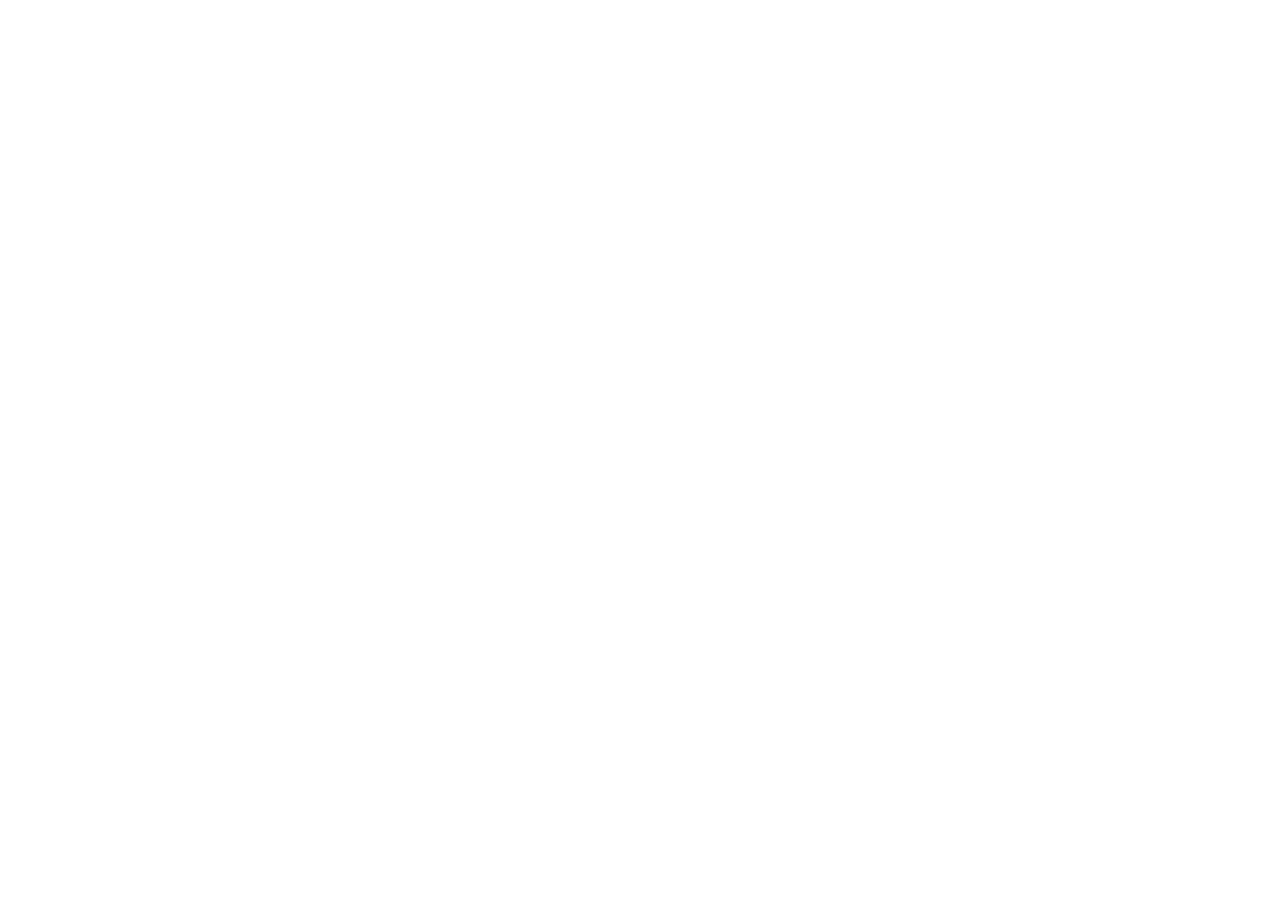
==== dia3/index.html @ 6f7e3de8 "Add dia3" ====
<!DOCTYPE html>
<html lang="en">
  <head>
    <meta charset="UTF-8" />
    <link rel="icon" type="image/svg+xml" href="favicon.svg" />
    <meta name="viewport" content="width=device-width, initial-scale=1.0" />
    <title>Dia 3</title>
  </head>
  <body>
    <script type="module" src="/src/main.js"></script>
  </body>
</html>
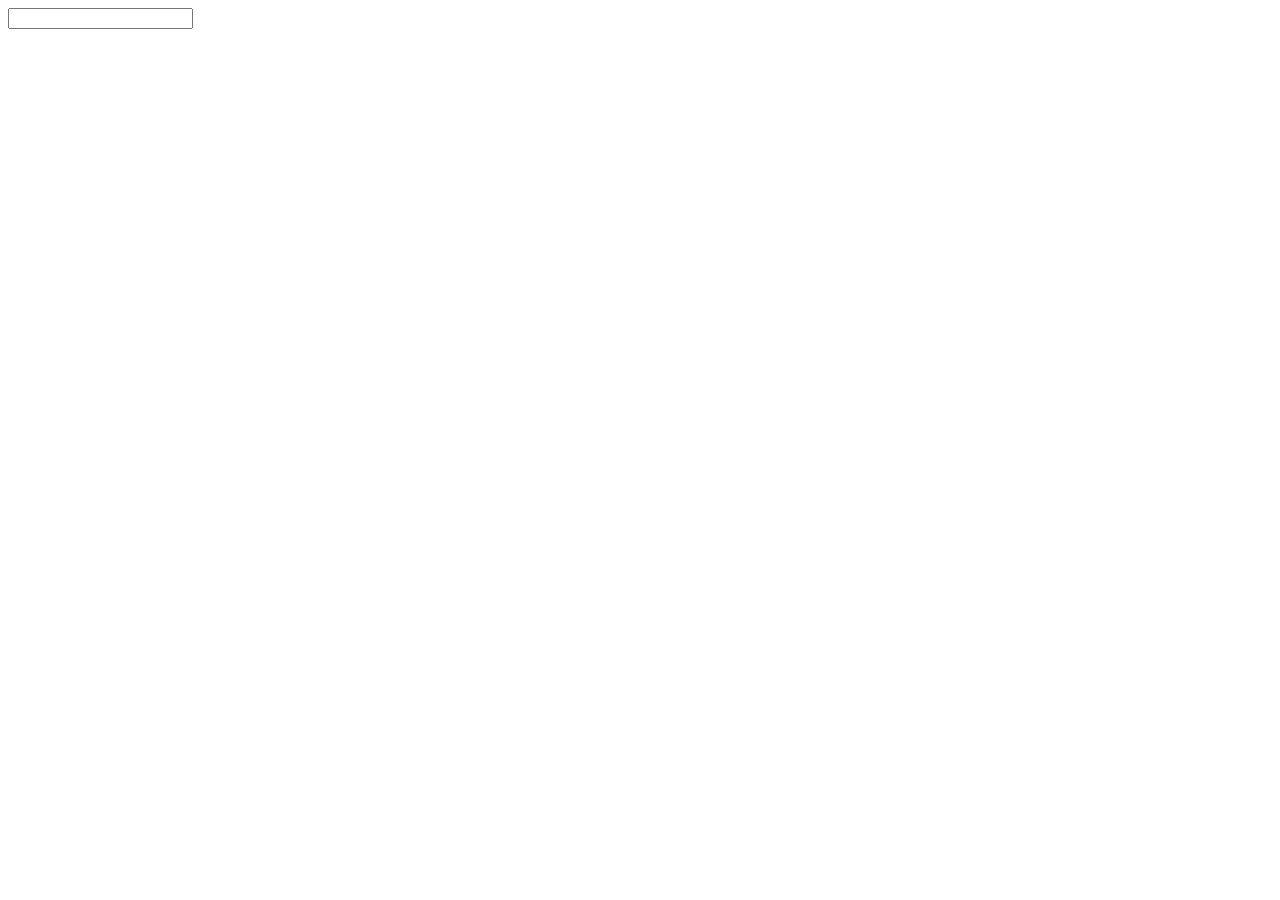
==== commit b874a018: "Dia3: Exercise 01" ====
--- a/dia3/index.html
+++ b/dia3/index.html
@@ -7,6 +7,9 @@
     <title>Dia 3</title>
   </head>
   <body>
+    <form>
+      <input type="text" data-js="input_name">
+    </form>
     <script type="module" src="/src/main.js"></script>
   </body>
 </html>
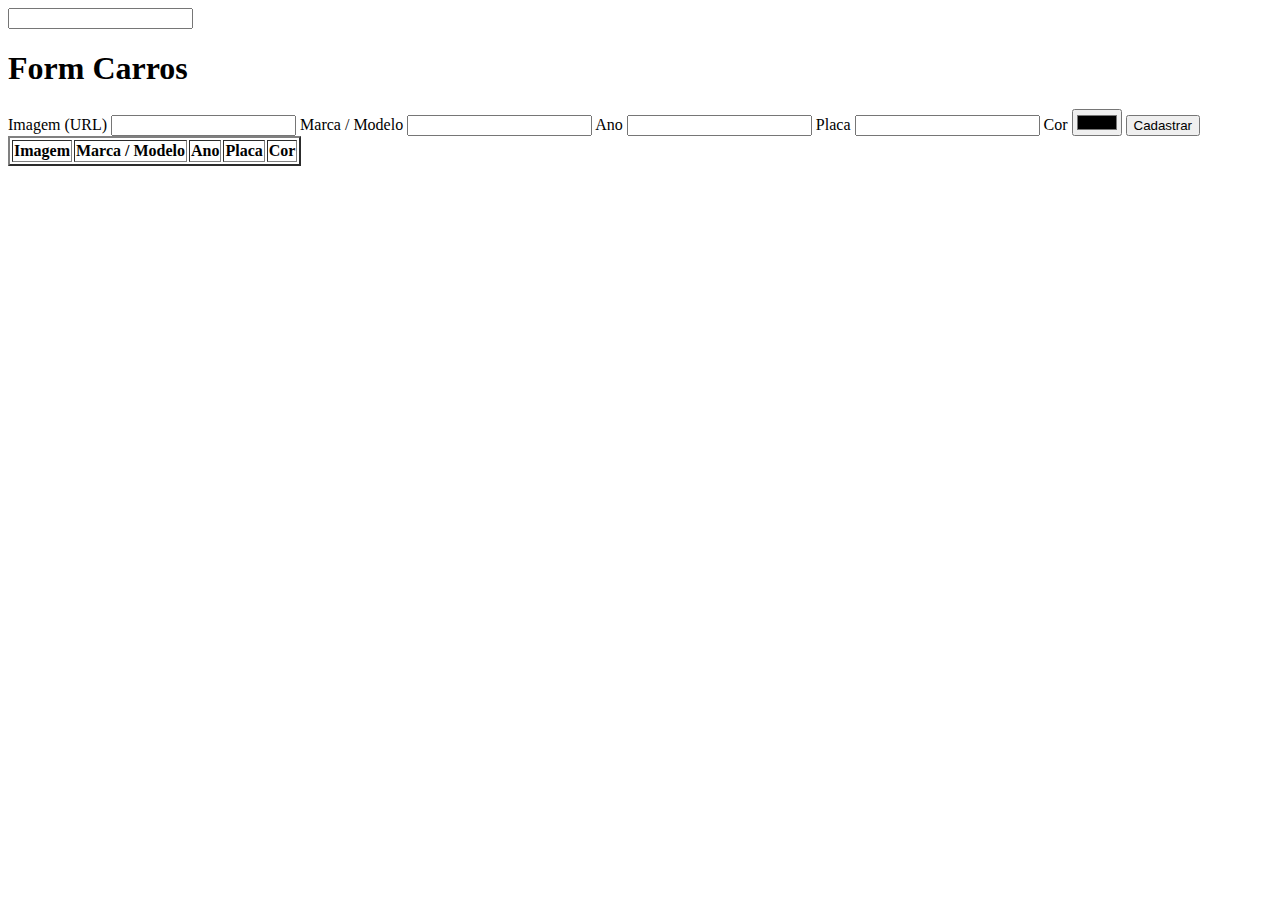
==== commit 5fb6984e: "Dia3: Exercise 03" ====
--- a/dia3/index.html
+++ b/dia3/index.html
@@ -1,15 +1,53 @@
 <!DOCTYPE html>
 <html lang="en">
-  <head>
-    <meta charset="UTF-8" />
-    <link rel="icon" type="image/svg+xml" href="favicon.svg" />
-    <meta name="viewport" content="width=device-width, initial-scale=1.0" />
-    <title>Dia 3</title>
-  </head>
-  <body>
-    <form>
-      <input type="text" data-js="input_name">
+
+<head>
+  <meta charset="UTF-8" />
+  <link rel="icon" type="image/svg+xml" href="favicon.svg" />
+  <meta name="viewport" content="width=device-width, initial-scale=1.0" />
+  <title>Dia 3</title>
+</head>
+
+<body>
+  <form data-js="form">
+    <input type="text" data-js="input_name">
+  </form>
+
+  <div>
+    <form data-js="form_cars">
+      <h1>Form Carros</h1>
+
+      <label for="image">Imagem (URL)</label>
+      <input type="text" id="image" name="image">
+
+      <label for="brand">Marca / Modelo</label>
+      <input type="text" id="brand" name="brand">
+
+      <label for="year">Ano</label>
+      <input type="number" id="year" name="year">
+
+      <label for="plate">Placa</label>
+      <input type="text" id="plate" name="plate">
+
+      <label for="color">Cor</label>
+      <input type="color" id="color" name="color">
+
+      <button type="submit">Cadastrar</button>
     </form>
-    <script type="module" src="/src/main.js"></script>
-  </body>
+
+    <table border=2>
+      <thead>
+        <th>Imagem</th>
+        <th>Marca / Modelo</th>
+        <th>Ano</th>
+        <th>Placa</th>
+        <th>Cor</th>
+      </thead>
+      <tbody data-js="table"></tbody>
+    </table>
+  </div>
+
+  <script type="module" src="/src/main.js"></script>
+</body>
+
 </html>
